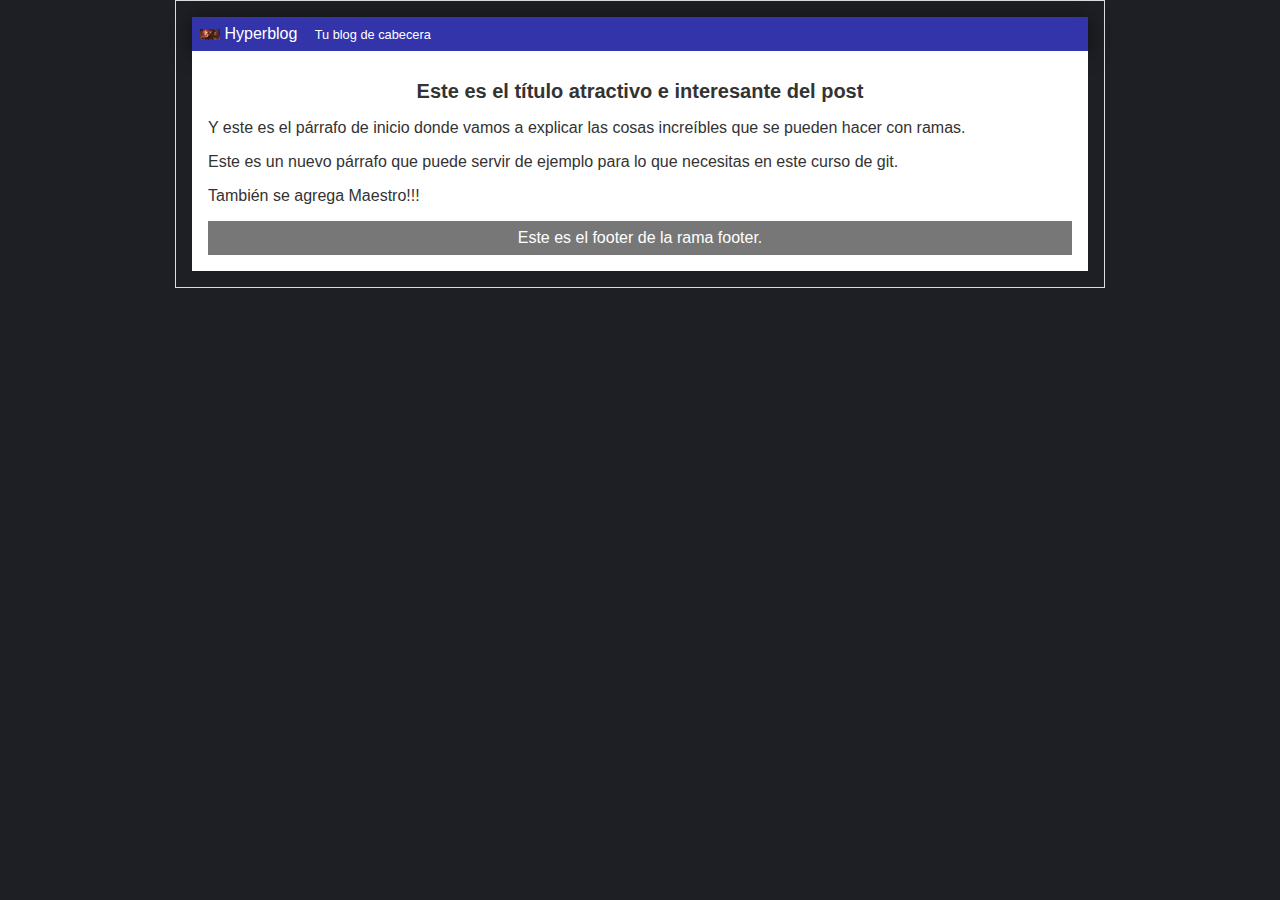
==== blogpost.html @ f0b984e2 "se cambian tildes por entidades HTML." ====
<html>
    <head>
        <title>Bienvenido a hyperblog 2.0</title>
        <link rel="stylesheet" href="css/estilos.css" />
    </head>
    <body>
        <div id="container">
            <div id="cabecera">
                <img id="logo" src="imagenes/1148776.jpg" />
                Hyperblog
                <span id="tagline">Tu blog de cabecera</span>
            </div>
            <div id="post">
                <h1 id="post_title">Este es el t&iacute;tulo atractivo e interesante del post</h1>
                <p>
                    Y este es el p&aacute;rrafo de inicio donde vamos a explicar 
                    las cosas incre&iacute;bles que se pueden hacer con ramas.
                </p>
                <p>
                    Este es un nuevo p&aacute;rrafo que puede servir de ejemplo 
                    para lo que necesitas en este curso de git.
                </p>
                <p>
                    Tambi&eacute;n se agrega Maestro!!!
                </p>
            </id=>
            <div id="footer">
                Este es el footer de la rama footer.
            </div>
        </div>        
    </body>
</html>
---- css/estilos.css ----
body
{
    background: #1e1f24;
    color:  #333;
    text-align: center;
    font-family: "Arial";
    font-size: 16px;
    margin: 0;
    padding: 0;

}
#cabecera
{
    background: #33A;
    box-shadow: 0px 2px 20px 0px rgba(0, 0, 0, 0.5);
    color: white;
    margin: 0;
    padding: 0.5em;
}

#cabecera #logo
{
    width: 20px;
    vertical-align: middle;
}

#cabecera #tagline
{
    padding: 0 0 0 1em;
    font-weight: normal;
    font-size: 0.8em;
}

#container
{
    width: 70%;
    padding: 1em;
    text-align: left;
    border: 1px solid #DDD;
    margin: 0 auto;
}
#container h1
{
    font-size: 20px;
}

#post
{
    background : white;
    padding: 1em;
}
#footer
{
    background: #777;
    color: white;
    text-align: center;
    padding: 0.5em;
}

#post #post_title
{
    text-align: center;
}
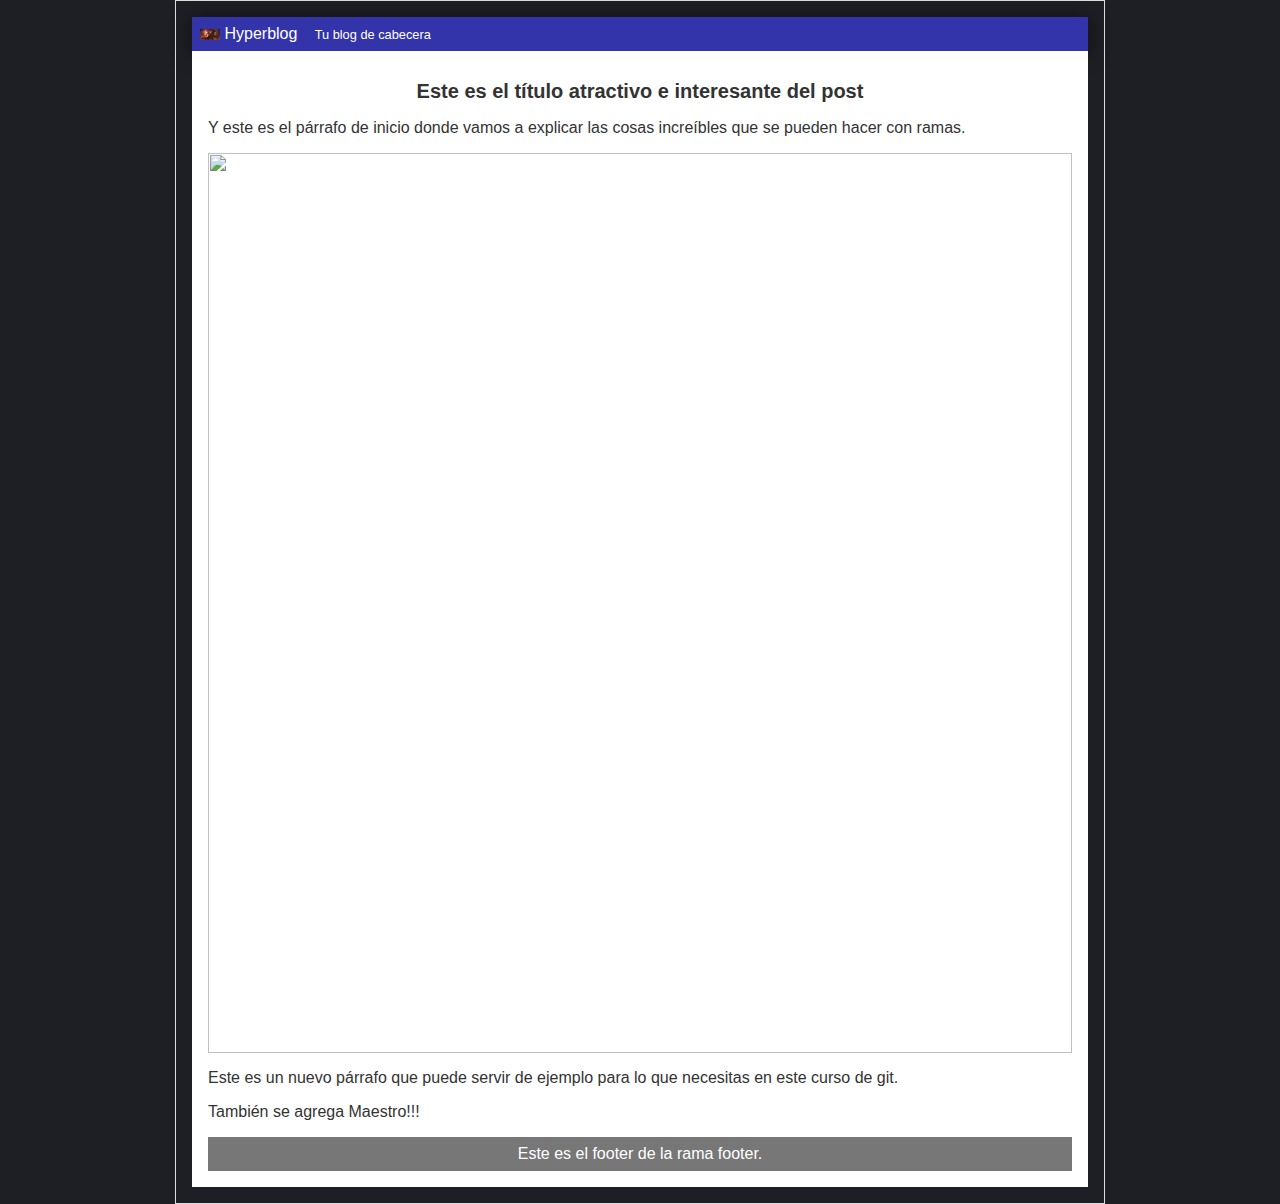
==== commit c2fac533: "add .gitignore file" ====
--- a/blogpost.html
+++ b/blogpost.html
@@ -16,6 +16,7 @@
                     Y este es el p&aacute;rrafo de inicio donde vamos a explicar 
                     las cosas incre&iacute;bles que se pueden hacer con ramas.
                 </p>
+                <p><img src="imagenes/me.jpg" width="100%"/></p>
                 <p>
                     Este es un nuevo p&aacute;rrafo que puede servir de ejemplo 
                     para lo que necesitas en este curso de git.
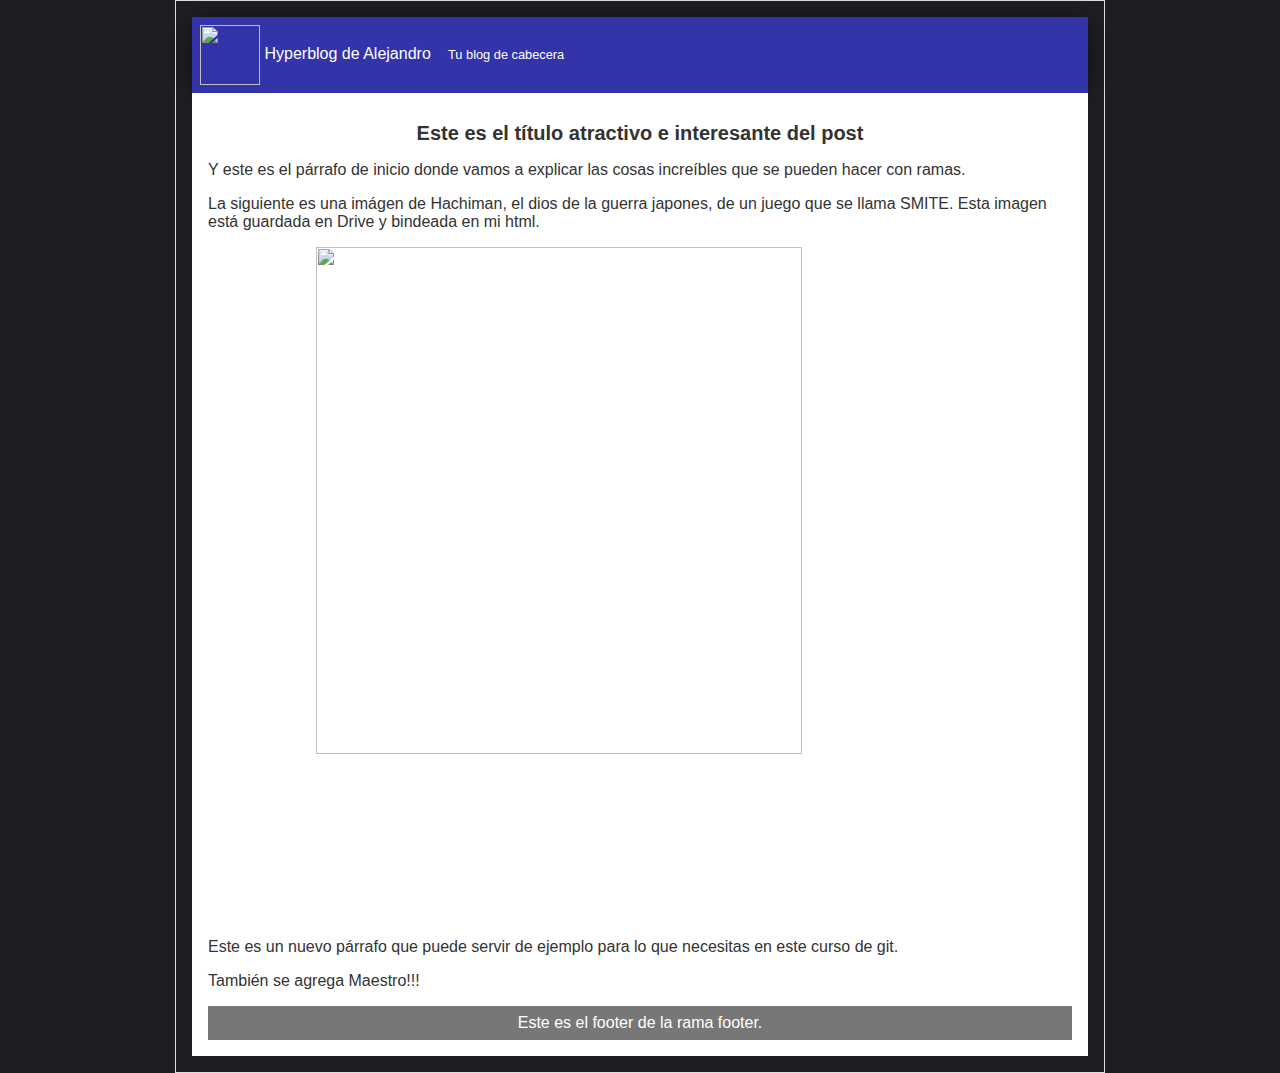
==== commit f61342ca: "add imagnes through Drive and somo little changes" ====
--- a/blogpost.html
+++ b/blogpost.html
@@ -6,8 +6,8 @@
     <body>
         <div id="container">
             <div id="cabecera">
-                <img id="logo" src="imagenes/1148776.jpg" />
-                Hyperblog
+                <img id="foto" src="https://drive.google.com/uc?id=1_jx2ctpQKS8Rpu6BFExS2uMX5WZp5uEX" width="35%"/>
+                Hyperblog de Alejandro
                 <span id="tagline">Tu blog de cabecera</span>
             </div>
             <div id="post">
@@ -16,7 +16,13 @@
                     Y este es el p&aacute;rrafo de inicio donde vamos a explicar 
                     las cosas incre&iacute;bles que se pueden hacer con ramas.
                 </p>
-                <p><img src="imagenes/me.jpg" width="100%"/></p>
+                <P>
+                    La siguiente es una im&aacute;gen de Hachiman, el dios de la guerra japones, de un juego que se llama SMITE.
+                    Esta imagen est&aacute; guardada en Drive y bindeada en mi html.
+                </P>
+                <p>
+                    <img id="logo" src="https://drive.google.com/uc?id=1YJx4RiNpdTzdq5DJzJhQFs0zxn7ie_7F"/>
+                </p>
                 <p>
                     Este es un nuevo p&aacute;rrafo que puede servir de ejemplo 
                     para lo que necesitas en este curso de git.
--- a/css/estilos.css
+++ b/css/estilos.css
@@ -18,9 +18,9 @@
     padding: 0.5em;
 }
 
-#cabecera #logo
+#cabecera #foto
 {
-    width: 20px;
+    width: 60px;
     vertical-align: middle;
 }
 
@@ -61,3 +61,11 @@
 {
     text-align: center;
 }
+
+#post #logo
+{
+    display: block;
+    margin-left: auto;
+    margin-right: auto;
+    width: 75%;
+}
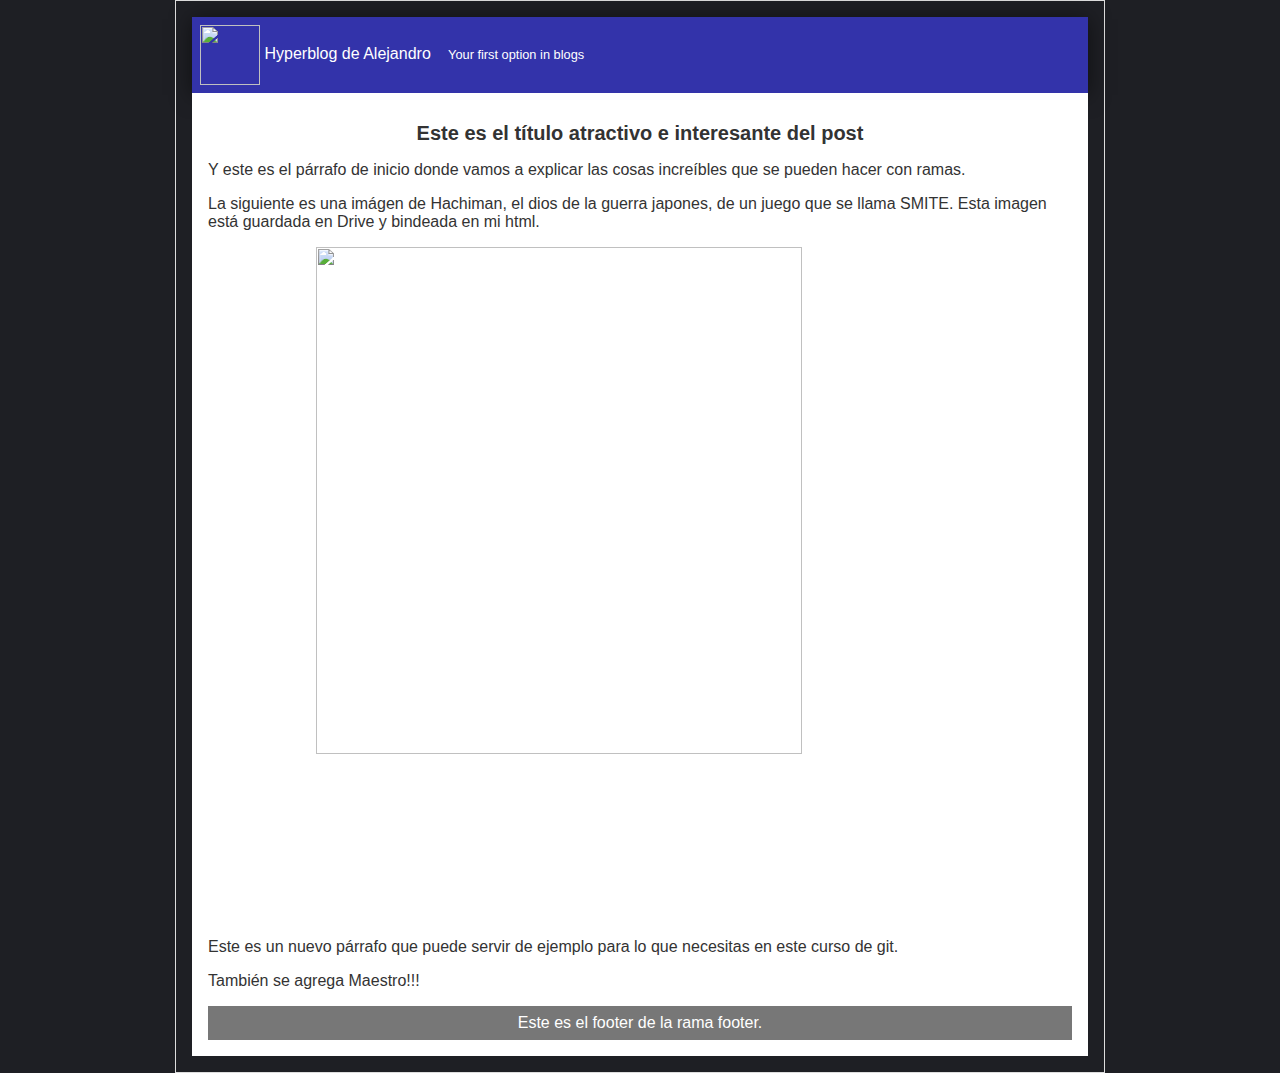
==== commit 6bd8cb0f: "add title in English" ====
--- a/blogpost.html
+++ b/blogpost.html
@@ -8,7 +8,7 @@
             <div id="cabecera">
                 <img id="foto" src="https://drive.google.com/uc?id=1_jx2ctpQKS8Rpu6BFExS2uMX5WZp5uEX" width="35%"/>
                 Hyperblog de Alejandro
-                <span id="tagline">Tu blog de cabecera</span>
+                <span id="tagline">Your first option in blogs</span>
             </div>
             <div id="post">
                 <h1 id="post_title">Este es el t&iacute;tulo atractivo e interesante del post</h1>
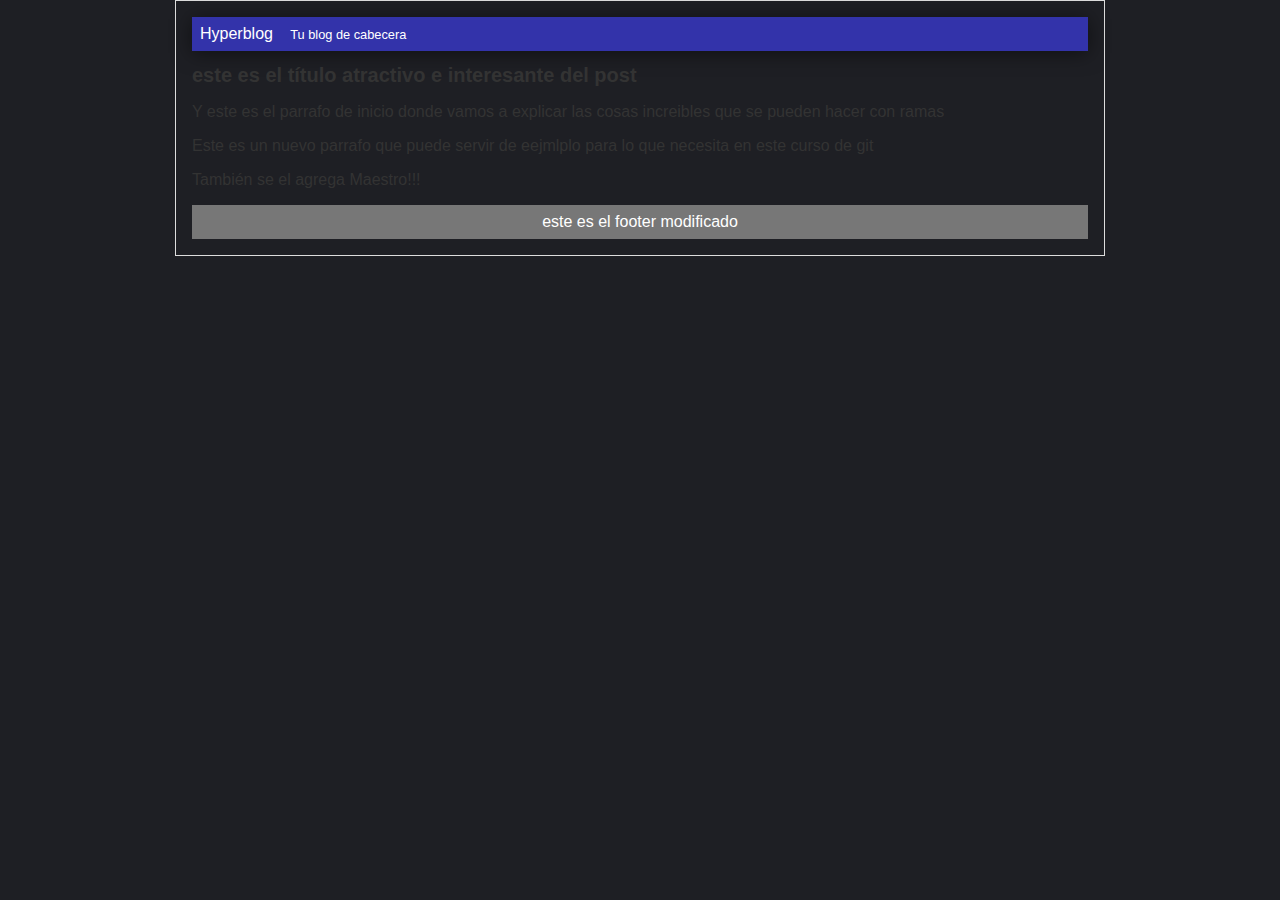
==== commit 09960bf5: "teste changes" ====
--- a/blogpost.html
+++ b/blogpost.html
@@ -6,33 +6,22 @@
     <body>
         <div id="container">
             <div id="cabecera">
-                <img id="foto" src="https://drive.google.com/uc?id=1_jx2ctpQKS8Rpu6BFExS2uMX5WZp5uEX" width="35%"/>
-                Hyperblog de Alejandro
-                <span id="tagline">Your first option in blogs</span>
+                Hyperblog
+                <span id="tagline">Tu blog de cabecera</span>
             </div>
-            <div id="post">
-                <h1 id="post_title">Este es el t&iacute;tulo atractivo e interesante del post</h1>
-                <p>
-                    Y este es el p&aacute;rrafo de inicio donde vamos a explicar 
-                    las cosas incre&iacute;bles que se pueden hacer con ramas.
-                </p>
-                <P>
-                    La siguiente es una im&aacute;gen de Hachiman, el dios de la guerra japones, de un juego que se llama SMITE.
-                    Esta imagen est&aacute; guardada en Drive y bindeada en mi html.
-                </P>
-                <p>
-                    <img id="logo" src="https://drive.google.com/uc?id=1YJx4RiNpdTzdq5DJzJhQFs0zxn7ie_7F"/>
+            <id="post">
+                <h1>este es el título atractivo e interesante del post</h1>
+                <p>Y este es el parrafo de inicio donde vamos a explicar 
+                las cosas increibles que se pueden hacer con ramas</p>
+                <p>Este es un nuevo parrafo que puede servir de eejmlplo para
+                    lo que necesita en este curso de git 
                 </p>
                 <p>
-                    Este es un nuevo p&aacute;rrafo que puede servir de ejemplo 
-                    para lo que necesitas en este curso de git.
-                </p>
-                <p>
-                    Tambi&eacute;n se agrega Maestro!!!
+                    También se el agrega Maestro!!!
                 </p>
             </id=>
             <div id="footer">
-                Este es el footer de la rama footer.
+                este es el footer modificado
             </div>
         </div>        
     </body>
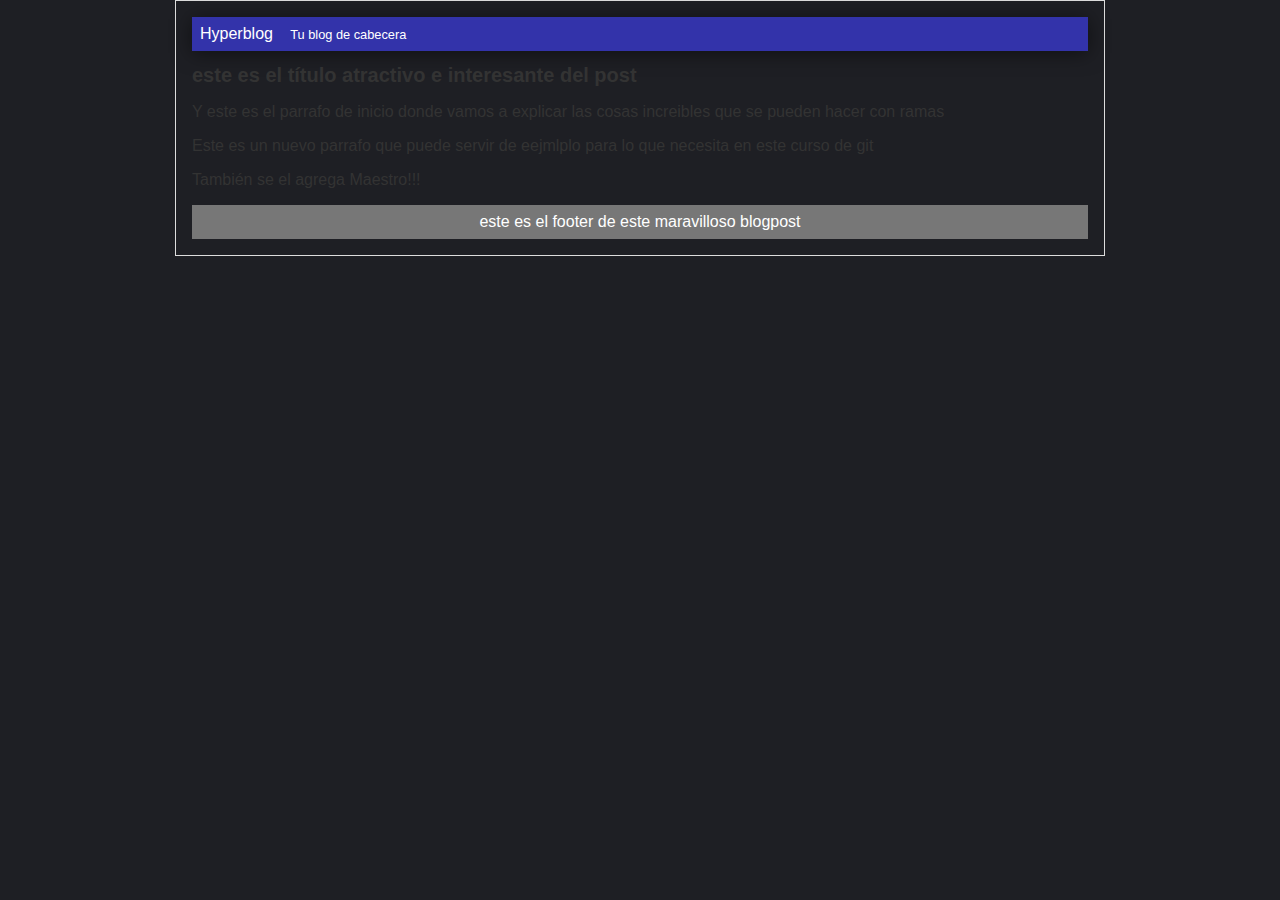
==== commit d19a999a: "new footer" ====
--- a/blogpost.html
+++ b/blogpost.html
@@ -21,7 +21,7 @@
                 </p>
             </id=>
             <div id="footer">
-                este es el footer modificado
+                este es el footer de este maravilloso blogpost
             </div>
         </div>        
     </body>
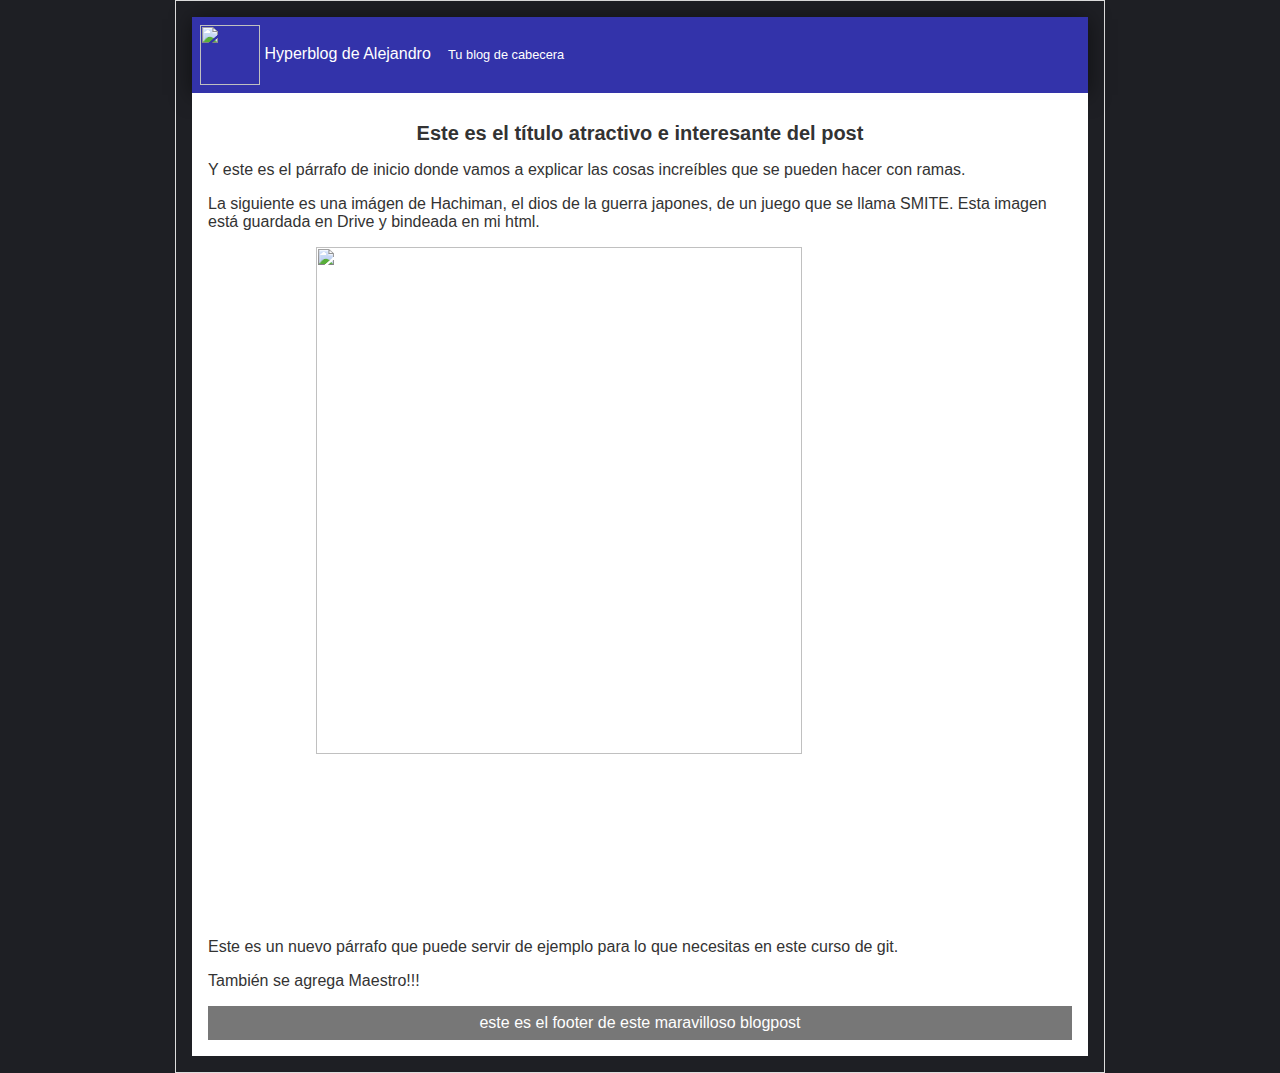
==== commit 38009730: "accepted the new footer" ====
--- a/blogpost.html
+++ b/blogpost.html
@@ -6,18 +6,29 @@
     <body>
         <div id="container">
             <div id="cabecera">
-                Hyperblog
+                <img id="foto" src="https://drive.google.com/uc?id=1_jx2ctpQKS8Rpu6BFExS2uMX5WZp5uEX" width="35%"/>
+                Hyperblog de Alejandro
                 <span id="tagline">Tu blog de cabecera</span>
             </div>
-            <id="post">
-                <h1>este es el título atractivo e interesante del post</h1>
-                <p>Y este es el parrafo de inicio donde vamos a explicar 
-                las cosas increibles que se pueden hacer con ramas</p>
-                <p>Este es un nuevo parrafo que puede servir de eejmlplo para
-                    lo que necesita en este curso de git 
+            <div id="post">
+                <h1 id="post_title">Este es el t&iacute;tulo atractivo e interesante del post</h1>
+                <p>
+                    Y este es el p&aacute;rrafo de inicio donde vamos a explicar 
+                    las cosas incre&iacute;bles que se pueden hacer con ramas.
+                </p>
+                <P>
+                    La siguiente es una im&aacute;gen de Hachiman, el dios de la guerra japones, de un juego que se llama SMITE.
+                    Esta imagen est&aacute; guardada en Drive y bindeada en mi html.
+                </P>
+                <p>
+                    <img id="logo" src="https://drive.google.com/uc?id=1YJx4RiNpdTzdq5DJzJhQFs0zxn7ie_7F"/>
                 </p>
                 <p>
-                    También se el agrega Maestro!!!
+                    Este es un nuevo p&aacute;rrafo que puede servir de ejemplo 
+                    para lo que necesitas en este curso de git.
+                </p>
+                <p>
+                    Tambi&eacute;n se agrega Maestro!!!
                 </p>
             </id=>
             <div id="footer">
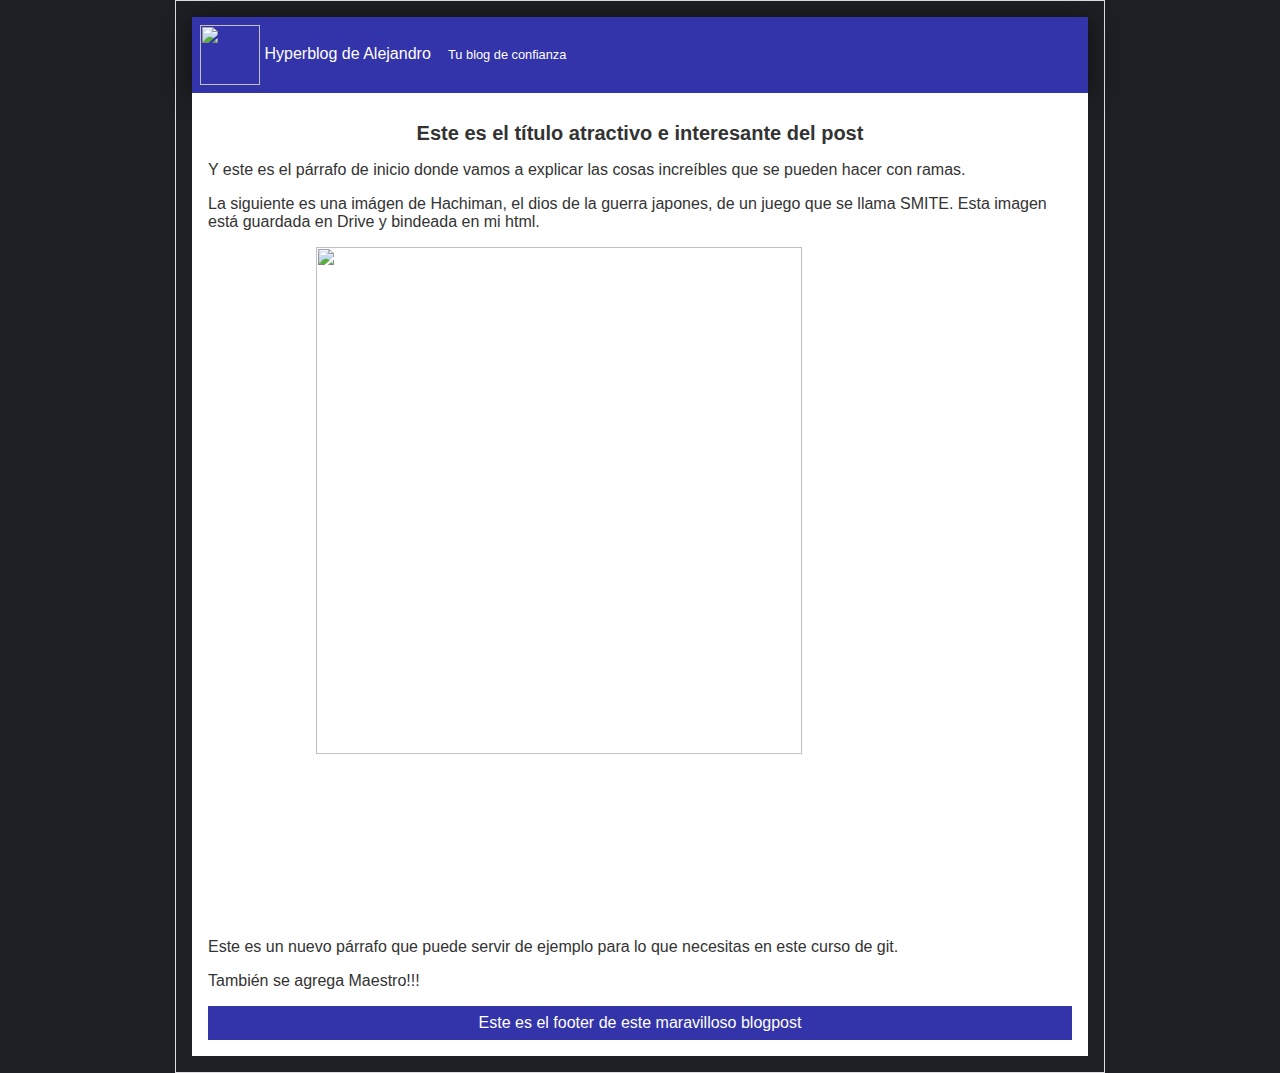
==== commit 0ee4c41b: "cambio al tag line y al color del footer :)" ====
--- a/blogpost.html
+++ b/blogpost.html
@@ -8,7 +8,7 @@
             <div id="cabecera">
                 <img id="foto" src="https://drive.google.com/uc?id=1_jx2ctpQKS8Rpu6BFExS2uMX5WZp5uEX" width="35%"/>
                 Hyperblog de Alejandro
-                <span id="tagline">Tu blog de cabecera</span>
+                <span id="tagline">Tu blog de confianza</span>
             </div>
             <div id="post">
                 <h1 id="post_title">Este es el t&iacute;tulo atractivo e interesante del post</h1>
@@ -32,7 +32,7 @@
                 </p>
             </id=>
             <div id="footer">
-                este es el footer de este maravilloso blogpost
+                Este es el footer de este maravilloso blogpost
             </div>
         </div>        
     </body>
--- a/css/estilos.css
+++ b/css/estilos.css
@@ -51,7 +51,7 @@
 }
 #footer
 {
-    background: #777;
+    background: #33A;
     color: white;
     text-align: center;
     padding: 0.5em;
